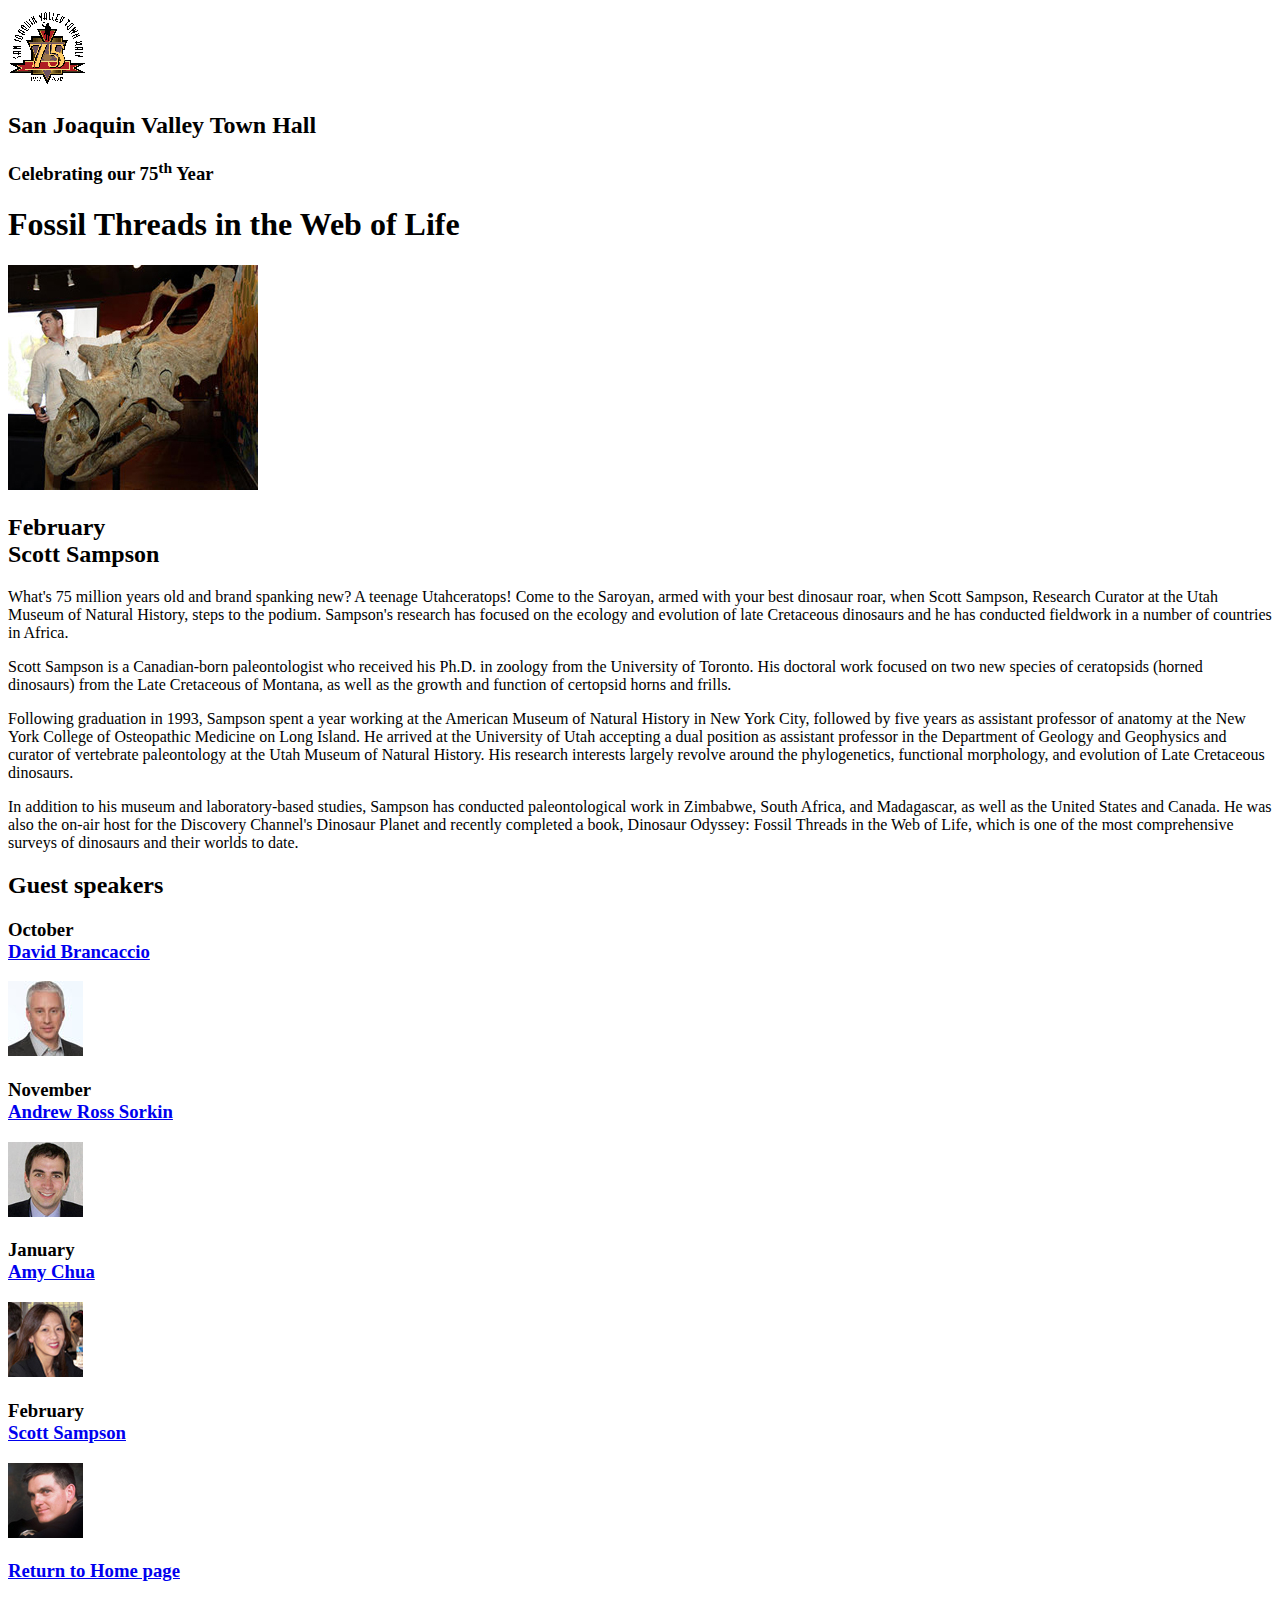
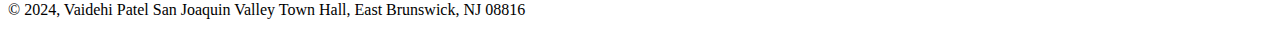
==== speakers/c6_sampson.html @ dead6930 "two pages for seconde speaker" ====
<!DOCTYPE html>
<html lang="en">
  <head>
    <meta charset="utf-8" />
    <title>San Joaquin Valley Town Hall</title>
    <link rel="shortcut icon" href="../images/favicon.ico" />
    <link rel="stylesheet" href="../styles/c6_speaker.css" />
  </head>

  <body>
    <header>
      <img
        src="../images/town_hall_logo.gif"
        alt="Town Hall logo"
        height="80"
      />
      <h2>San Joaquin Valley Town Hall</h2>
      <h3>
        Celebrating our <span class="shadow">75<sup>th</sup></span> Year
      </h3>
    </header>
    <main>
      <section>
        <h1>Fossil Threads in the Web of Life</h1>
        <article>
          <img
            src="../images/sampson_dinosaur.jpg"
            alt="Scott Sampson with dinosaur"
          />
          <h2>February<br />Scott Sampson</h2>
          <p>
            What's 75 million years old and brand spanking new? A teenage
            Utahceratops! Come to the Saroyan, armed with your best dinosaur
            roar, when Scott Sampson, Research Curator at the Utah Museum of
            Natural History, steps to the podium. Sampson's research has focused
            on the ecology and evolution of late Cretaceous dinosaurs and he has
            conducted fieldwork in a number of countries in Africa.
          </p>
          <p>
            Scott Sampson is a Canadian-born paleontologist who received his
            Ph.D. in zoology from the University of Toronto. His doctoral work
            focused on two new species of ceratopsids (horned dinosaurs) from
            the Late Cretaceous of Montana, as well as the growth and function
            of certopsid horns and frills.
          </p>
          <p>
            Following graduation in 1993, Sampson spent a year working at the
            American Museum of Natural History in New York City, followed by
            five years as assistant professor of anatomy at the New York College
            of Osteopathic Medicine on Long Island. He arrived at the University
            of Utah accepting a dual position as assistant professor in the
            Department of Geology and Geophysics and curator of vertebrate
            paleontology at the Utah Museum of Natural History. His research
            interests largely revolve around the phylogenetics, functional
            morphology, and evolution of Late Cretaceous dinosaurs.
          </p>
          <p>
            In addition to his museum and laboratory-based studies, Sampson has
            conducted paleontological work in Zimbabwe, South Africa, and
            Madagascar, as well as the United States and Canada. He was also the
            on-air host for the Discovery Channel's Dinosaur Planet and recently
            completed a book, Dinosaur Odyssey: Fossil Threads in the Web of
            Life, which is one of the most comprehensive surveys of dinosaurs
            and their worlds to date.
          </p>
        </article>
      </section>

      <aside>
        <h2>Guest speakers</h2>
        <h3>
          October<br /><a href="../speakers/brancaccio.html"
            >David Brancaccio</a
          >
        </h3>
        <img src="../images/brancaccio75.jpg" alt="David Brancaccio photo" />
        <h3>
          November<br /><a href="../speakers/sorkin.html">Andrew Ross Sorkin</a>
        </h3>
        <img src="../images/sorkin75.jpg" alt="Andrew Ross Sorkin photo" />
        <h3>January<br /><a href="../speakers/chua.html">Amy Chua</a></h3>
        <img src="../images/chua75.jpg" alt="Amy Chua photo" />
        <h3>
          February<br /><a href="../speakers/c6_sampson.html">Scott Sampson</a>
        </h3>
        <img src="../images/sampson75.jpg" alt="Scott Sampson photo" />
        <h3><a href="../c6_index.html">Return to Home page</a></h3>
      </aside>
    </main>
    <footer>
      <p>
        &copy; 2024, Vaidehi Patel San Joaquin Valley Town Hall, East Brunswick,
        NJ 08816
      </p>
    </footer>
  </body>
</html>
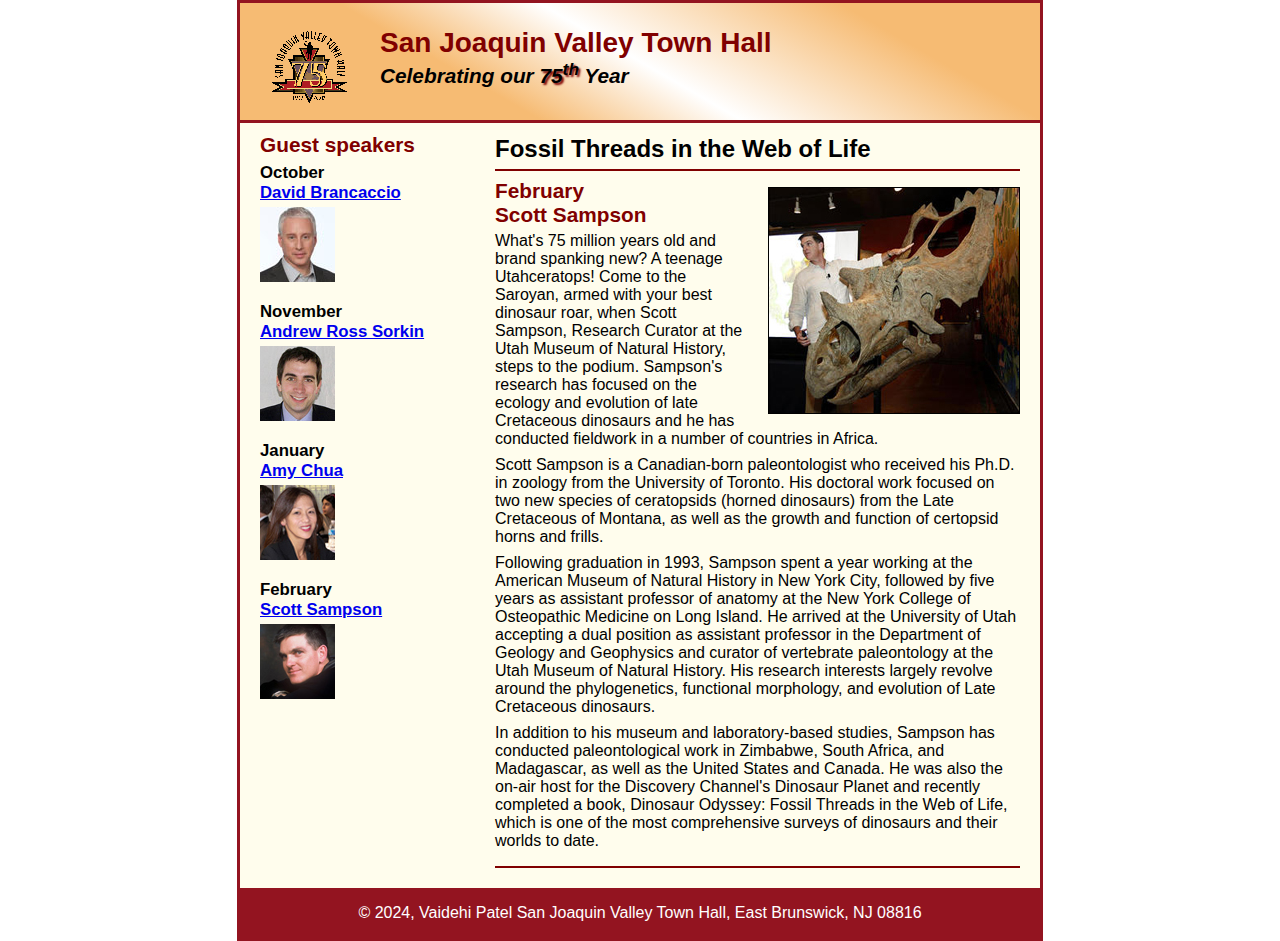
==== commit 5a87ff54: "nav" ====
--- a/speakers/c6_sampson.html
+++ b/speakers/c6_sampson.html
@@ -5,6 +5,7 @@
     <title>San Joaquin Valley Town Hall</title>
     <link rel="shortcut icon" href="../images/favicon.ico" />
     <link rel="stylesheet" href="../styles/c6_speaker.css" />
+    <link rel="stylesheet" href="../styles/slicknav.css" />
   </head>
 
   <body>
@@ -84,7 +85,7 @@
           February<br /><a href="../speakers/c6_sampson.html">Scott Sampson</a>
         </h3>
         <img src="../images/sampson75.jpg" alt="Scott Sampson photo" />
-        <h3><a href="../c6_index.html">Return to Home page</a></h3>
+        
       </aside>
     </main>
     <footer>
--- a/styles/c6_speaker.css
+++ b/styles/c6_speaker.css
@@ -0,0 +1,150 @@
+/* the styles for the elements */
+* {
+  margin: 0;
+  padding: 0;
+}
+html {
+  background-color: white;
+}
+body {
+  font-family: Arial, Helvetica, sans-serif;
+  font-size: 100%;
+  width: 800px;
+  margin: 0 auto;
+  border: 3px solid #931420;
+  background-color: #fffded;
+}
+a:focus,
+a:hover {
+  font-style: italic;
+}
+/* the styles for the header */
+header {
+  padding: 1.5em 0 2em 0;
+  border-bottom: 3px solid #931420;
+  background-image: -moz-linear-gradient(
+    30deg,
+    #f6bb73 0%,
+    #f6bb73 30%,
+    white 50%,
+    #f6bb73 80%,
+    #f6bb73 100%
+  );
+  background-image: -webkit-linear-gradient(
+    30deg,
+    #f6bb73 0%,
+    #f6bb73 30%,
+    white 50%,
+    #f6bb73 80%,
+    #f6bb73 100%
+  );
+  background-image: -o-linear-gradient(
+    30deg,
+    #f6bb73 0%,
+    #f6bb73 30%,
+    white 50%,
+    #f6bb73 80%,
+    #f6bb73 100%
+  );
+  background-image: linear-gradient(
+    30deg,
+    #f6bb73 0%,
+    #f6bb73 30%,
+    white 50%,
+    #f6bb73 80%,
+    #f6bb73 100%
+  );
+}
+header h2 {
+  font-size: 175%;
+  color: #800000;
+}
+header h3 {
+  font-size: 130%;
+  font-style: italic;
+}
+header img {
+  float: left;
+  padding: 0 30px;
+}
+.shadow {
+  text-shadow: 2px 2px 2px #800000;
+}
+/* the styles for the section */
+section {
+  width: 525px;
+  float: right;
+  padding: 0 20px 20px 20px;
+}
+section h1 {
+  font-size: 150%;
+  padding: 0.5em 0 0.25em 0;
+  margin: 0;
+}
+section h2 {
+  color: #800000;
+  font-size: 130%;
+  padding: 0.5em 0 0.25em 0;
+}
+section p {
+  padding-bottom: 0.5em;
+}
+section blockquote {
+  padding: 0 2em;
+  font-style: italic;
+}
+section ul {
+  padding: 0 0 0.25em 1.25em;
+}
+section li {
+  padding-bottom: 0.35em;
+}
+
+/* the styles for the article */
+article {
+  padding: 0.5em 0;
+  border-top: 2px solid #800000;
+  border-bottom: 2px solid #800000;
+}
+article h2 {
+  padding-top: 0;
+}
+article h3 {
+  font-size: 105%;
+  padding-bottom: 0.25em;
+}
+article img {
+  float: right;
+  margin: 0.5em 0 1em 1em;
+  border: 1px solid black;
+}
+
+/* the styles for the aside */
+aside {
+  width: 215px;
+  float: right;
+  padding: 0 0 20px 20px;
+}
+aside h2 {
+  color: #800000;
+  font-size: 130%;
+  padding: 0.5em 0 0.25em 0;
+}
+aside h3 {
+  font-size: 105%;
+  padding-bottom: 0.25em;
+}
+aside img {
+  padding-bottom: 1em;
+}
+
+/* the styles for the footer */
+footer {
+  background-color: #931420;
+  clear: both;
+}
+footer p {
+  text-align: center;
+  color: white;
+  padding: 1em 0;
+}
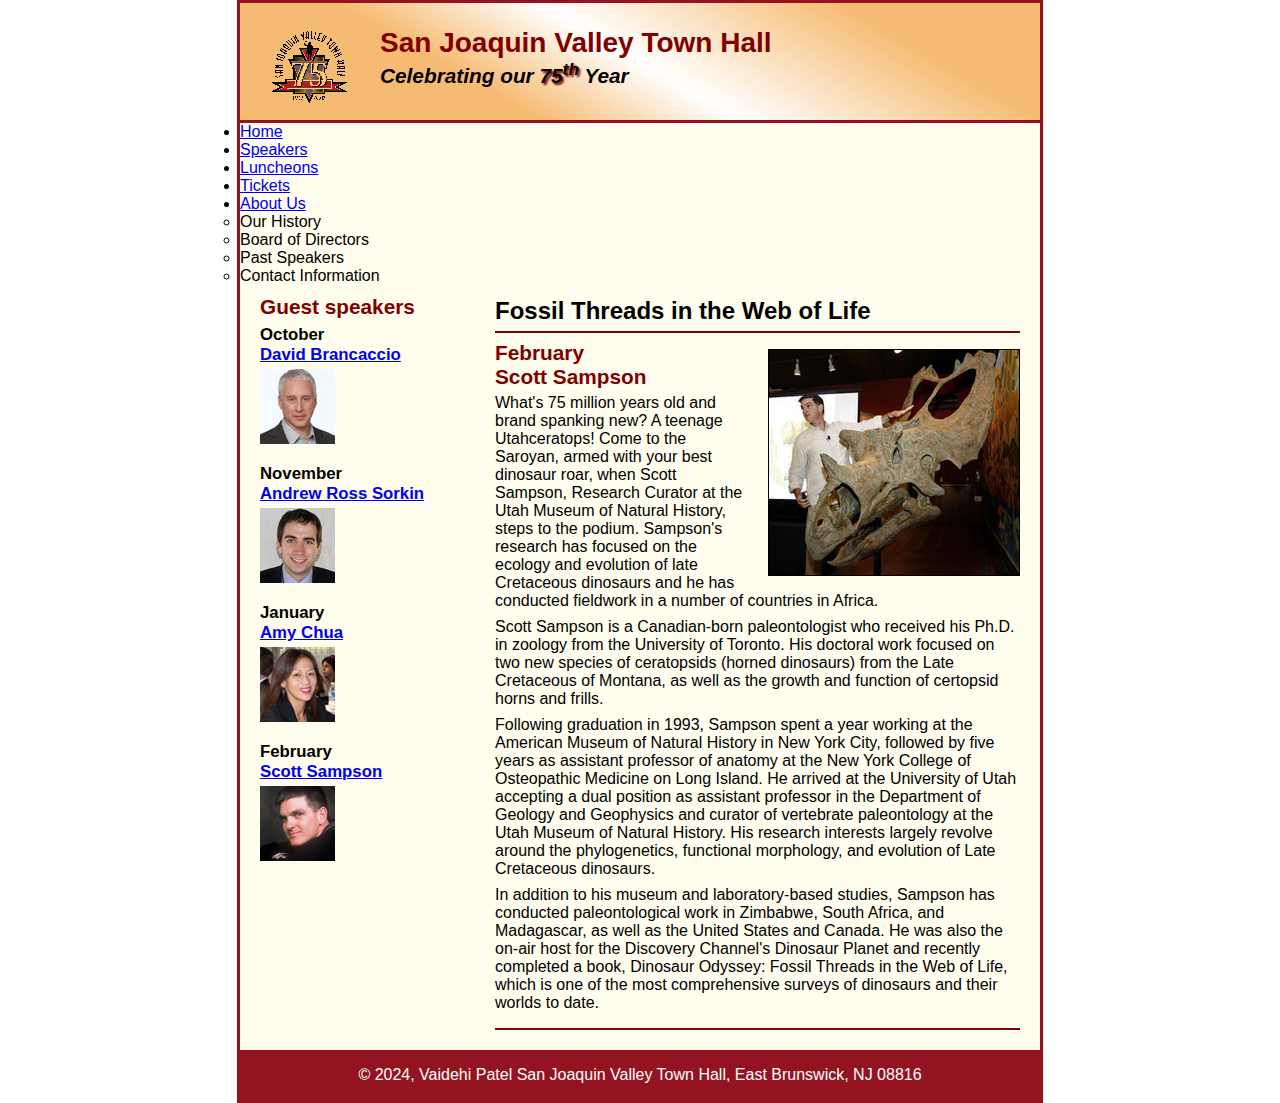
==== commit eae9ffad: "nav bar html" ====
--- a/speakers/c6_sampson.html
+++ b/speakers/c6_sampson.html
@@ -20,6 +20,23 @@
         Celebrating our <span class="shadow">75<sup>th</sup></span> Year
       </h3>
     </header>
+    <nav id="nav_menu">
+      <ul>
+        <li><a href="index.html" class="current">Home</a></li>
+        <li><a href="speakers.html">Speakers</a></li>
+        <li><a href="luncheons.html">Luncheons</a></li>
+        <li><a href="tickets.html">Tickets</a></li>
+        <li>
+          <a href="aboutus.html">About Us</a>
+          <ul>
+            <li>Our History</li>
+            <li>Board of Directors</li>
+            <li>Past Speakers</li>
+            <li>Contact Information</li>
+          </ul>
+        </li>
+      </ul>
+    </nav>
     <main>
       <section>
         <h1>Fossil Threads in the Web of Life</h1>
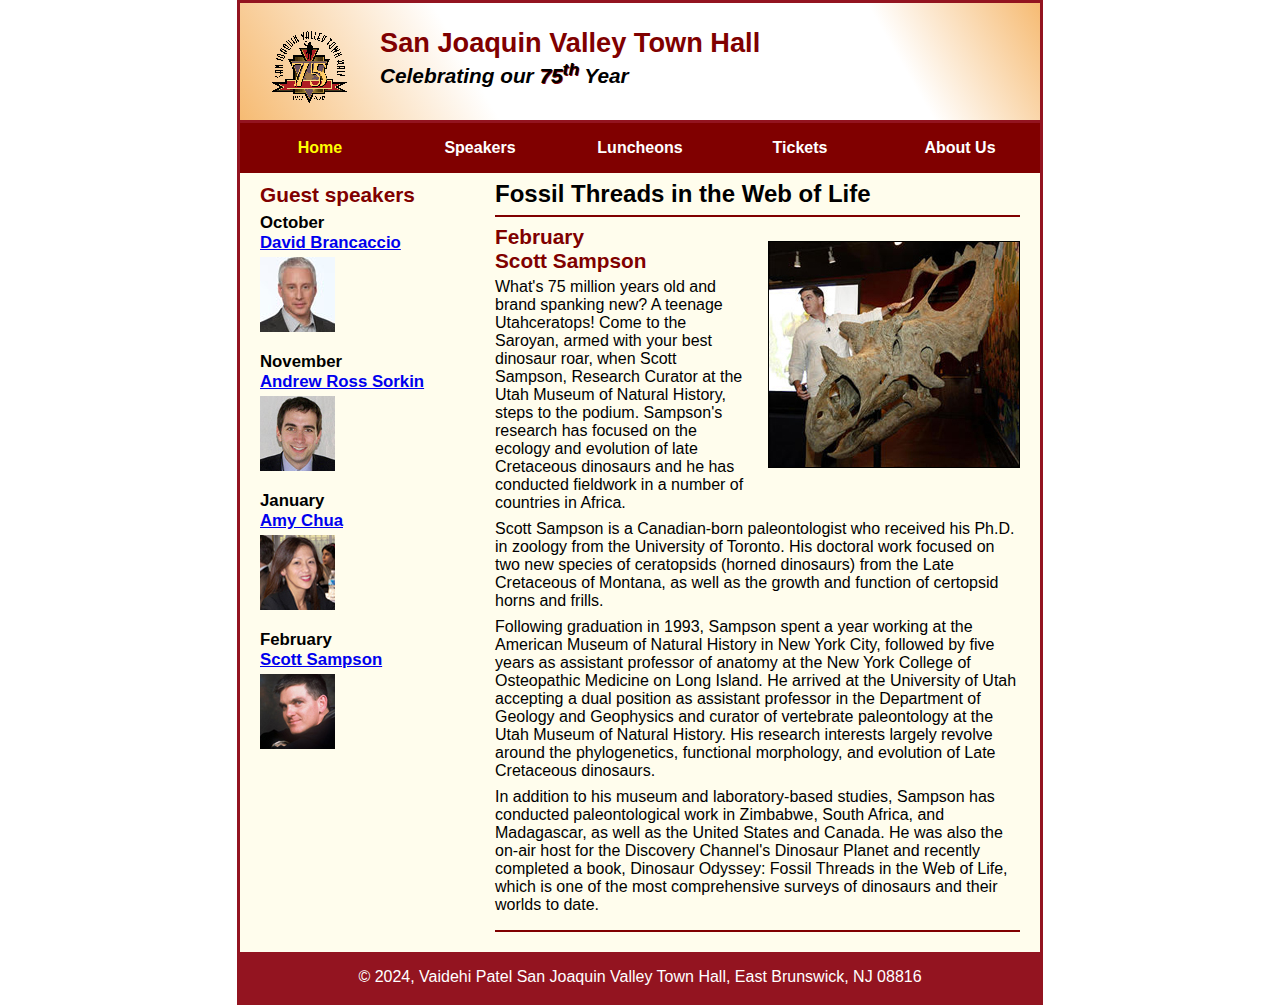
==== commit 3ec11741: "added nav html" ====
--- a/speakers/c6_sampson.html
+++ b/speakers/c6_sampson.html
@@ -6,6 +6,7 @@
     <link rel="shortcut icon" href="../images/favicon.ico" />
     <link rel="stylesheet" href="../styles/c6_speaker.css" />
     <link rel="stylesheet" href="../styles/slicknav.css" />
+    <link rel="stylesheet" href="../styles/c7_main.css" />
   </head>
 
   <body>
--- a/styles/c7_main.css
+++ b/styles/c7_main.css
@@ -0,0 +1,223 @@
+body {
+	font-family: Arial, Helvetica, sans-serif;
+    font-size: 100%;
+	width: 800px;
+	margin-bottom: 0;
+	margin-top: 0;
+	margin-left: auto;
+	margin-right: auto;
+	border: 3px solid #931420;
+	background-color: #fffded;
+}
+* {
+	margin: 0;
+	padding: 0;
+}
+html {
+	background-color: white;
+}
+
+
+#nav_menu ul {
+	list-style: none;
+	margin: 0 0;
+	padding: 0 0;
+	position: relative;
+}
+
+ul li {
+	float: left;
+
+}
+
+#nav_menu ul li a {
+	text-align: center;
+	text-decoration: none;
+	font-weight: bold;
+	color: white;
+	background: #800000;
+	display: block;
+	width: 160px;
+	padding-top: 1em;
+	padding-bottom: 1em;
+}
+
+#nav_menu .current {
+	color: yellow;
+}
+
+#nav_menu ul ul {
+	display: none;
+	position: absolute;
+	top: 100%;
+}
+
+#nav_menu ul li:hover > ul{
+	display: block;
+}
+
+#nav_menu > ul::after {
+	content: "";
+	clear: both;
+	display: block;
+}
+
+#nav_menu ul ul li {
+	text-align: center;
+	text-decoration: none;
+	font-weight: bold;
+	color: white;
+	background: #800000;
+	display: block;
+	width: 160px;
+	padding-top: 1em;
+	padding-bottom: 1em;
+}
+
+header {
+	border-bottom: 3px solid #931420;
+	padding-top: 1.5em;
+	padding-bottom: 2em;
+	background-image: linear-gradient(30deg, #f6bb73 0%, white 30%, white 50%, white 80%, #f6bb73 100%);
+	background-image: -moz-linear-gradient(30deg, #f6bb73 0%, white 30%, white 50%, white 80%, #f6bb73 100%);
+	background-image: -o-linear-gradient(30deg, #f6bb73 0%, white 30%, white 50%, white 80%, #f6bb73 100%);
+	background-image: -webkit-linear-gradient(30deg, #f6bb73 0%, white 30%, white 50%, white 80%, #f6bb73 100%);
+	background-image: -ms-linear-gradient(30deg, #f6bb73 0%, white 30%, white 50%, white 80%, #f6bb73 100%);
+	/* I changed some of the percentages to white because it did not look exactly like the example.*/
+}
+header img {
+	float: left;
+	padding-left: 30px;
+	padding-right: 30px;
+}
+header h2 {
+	font-size: 170%;
+	color: #800000;
+}
+header h3 {
+	font-size: 130%;
+	font-style: italic;
+}
+
+main {
+	clear: left;
+}
+
+section {
+	width: 525px;
+	float: right;
+	padding-right: 20px;
+	padding-left: 20px;
+	padding-bottom: 20px;
+}
+
+section p {
+	padding-bottom: 0.5em;
+}
+
+aside {
+	width: 215px;
+	float: right;
+	padding-left: 20px;
+	padding-bottom: 20px;
+}
+
+section h1 {
+	font-size: 150%;
+	padding-top: 0.3em;
+	padding-bottom: 0.3em;
+}
+section article h1 {
+	font-size: 150%;
+	padding-top: 0.5em;
+	padding-bottom: 0.25em;
+	margin: 0;
+}
+
+article {
+	padding-top: 0.5em;
+	padding-bottom: 0.5em;
+	border-top: 2px solid #800000;
+	border-bottom: 2px solid #800000;
+}
+
+section article img {
+	float: right;
+	margin-top: 1em;
+	margin-bottom: 1em;
+	margin-left: 1em;
+	border: 1px solid black;
+}
+
+section h2 {
+	font-size: 130%;
+	color: #800000;
+	padding-top: 0.5em;
+	padding-bottom: 0.25em;
+}
+
+section article h2 {
+	padding-top: 0;
+}
+
+aside h3 {
+	font-size: 105%;
+	padding-bottom: 0.25em;
+}
+
+section article h3 {
+	font-size: 105%;
+	padding-bottom: 0.25em;
+}
+
+aside h2 {
+	font-size: 130%;
+	color: #800000;
+	padding-top: 0.5em;
+	padding-bottom: 0.25em;
+}
+
+a:focus, a:hover {
+	font-style: italic;
+}
+
+.shadow {
+	text-shadow: 1px 1px #800000;
+}
+
+aside img {
+	padding-bottom: 1em;
+}
+
+aside p {
+	padding-bottom: 0.5em;
+}
+
+section blockquote {
+	padding-right: 2em;
+	padding-left: 2em;
+	font-style: italic;
+}
+
+section ul {
+	padding-bottom: 0.25em;
+	padding-left: 1.25em;
+}
+
+section ul li {
+	padding-bottom: 0.35em;
+	float: none;
+	list-style: circle;
+}
+
+footer p {
+	text-align: center;
+	color: white;
+	padding-bottom: 1em;
+	padding-top: 1em;
+}
+
+footer {
+	background-color: #931420;
+	clear: both;
+}